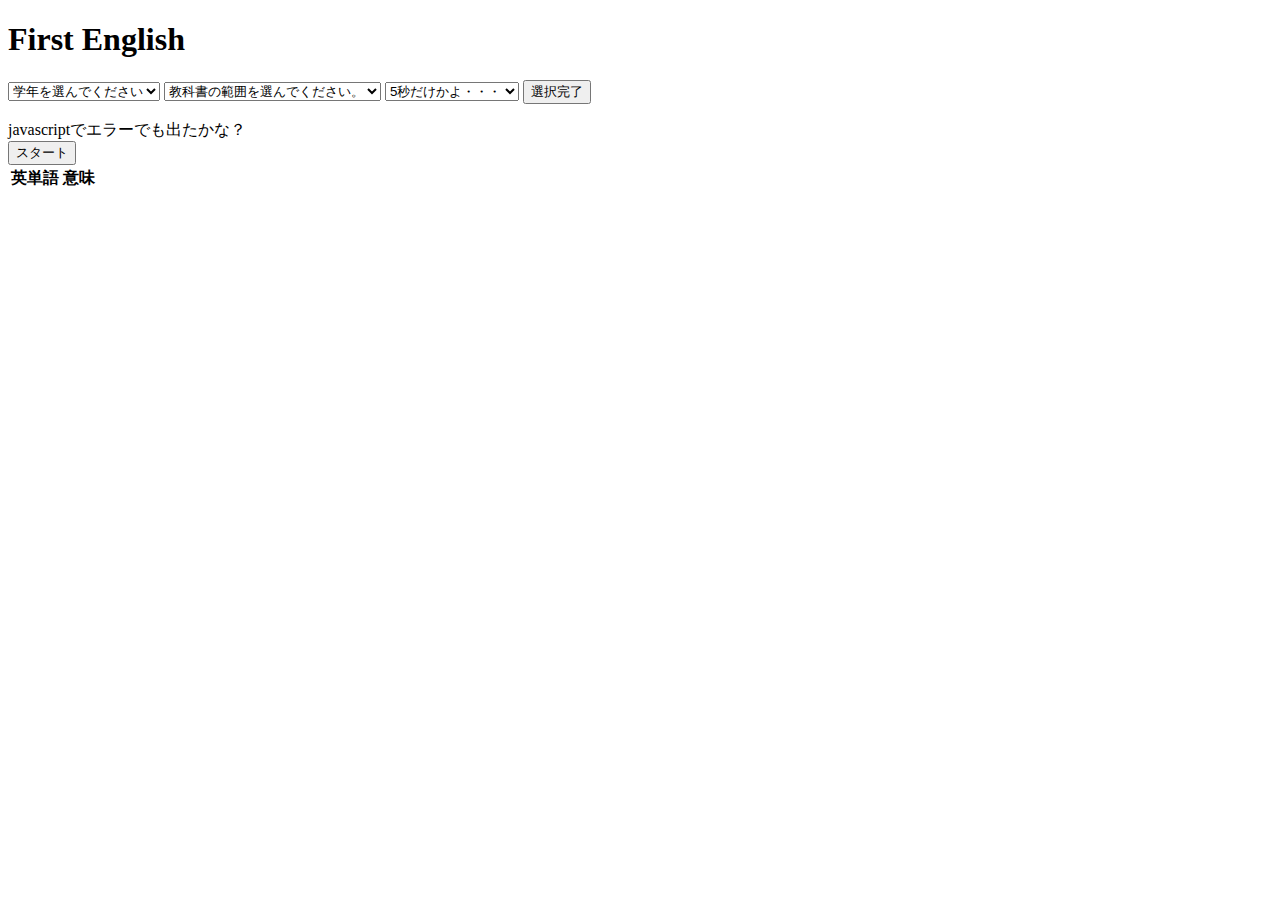
==== src/main/resources/templates/index.html @ 3bb22261 "[update] rangeSelectionハンドラにcountselect(時間設定)のデータを渡すことでリロードしても選んだ勉強時間が表示され続けるように実装" ====
<!DOCTYPE html>
<html xmlns:th="https://www.thymeleaf.org">
	

<head>
	<div th:replace="~{fragment :: meta}"></div>

	<div th:replace="~{fragment :: styles}"></div>

	<link th:href="@{/css/style.css}" rel="stylesheet" />
	

	<title>FirstEnglish</title>
</head>

<body>

	<!-- ヘッダー -->
	<div th:replace="~{fragment :: header}"></div>

	<main>
		<div class="container pt-4 pb-2">
			<h1 id = "title" class="display-2 mb-text-center">First English</h1>
		</div>

		<!-- この下を選択式にして検索できるようにしたい。 -->
		<div class="d-flex justify-content-between align-items-end flex-wrap">
			<form id = "range" method="get" th:action="@{/rangeselect}" class="mb-3">
				<div class="input-group">
					<!-- ドロップダウンメニューを追加 -->
					<select class="form-control-lg " name="schoolyear">
						<option selected>学年を選んでください</option>
						<option value="1" th:selected="${schoolyear == 1}">1年生</option>
   						<option value="2" th:selected="${schoolyear == 2}">2年生</option>
    					<option value="3" th:selected="${schoolyear == 3}">3年生</option>
					</select>
					<!-- 他の検索オプションを追加 -->
					<select class="form-control-lg " name="unit" >
						<option selected>教科書の範囲を選んでください。</option>
						<option value="U1-1" th:selected="${unit == 'U1-1'}">Unit1-1</option>
  						<option value="U1-2" th:selected="${unit == 'U1-2'}">Unit1-2</option>
  						<option value="U1-3" th:selected="${unit == 'U1-3'}">Unit1-3</option>
  						<option value="U2-1" th:selected="${unit == 'U2-1'}">Unit2-1</option>
  						<option value="U2-2" th:selected="${unit == 'U2-2'}">Unit2-2</option>
  						<option value="U2-3" th:selected="${unit == 'U2-3'}">Unit2-3</option>
  						<option value="U3-1" th:selected="${unit == 'U3-1'}">Unit3-1</option>
  						<option value="U3-2" th:selected="${unit == 'U3-2'}">Unit3-2</option>
  						<option value="U3-3" th:selected="${unit == 'U3-3'}">Unit3-3</option>
  						<option value="U4-1" th:selected="${unit == 'U4-1'}">Unit4-1</option>
  						<option value="U4-2" th:selected="${unit == 'U4-2'}">Unit4-2</option>
  						<option value="U4-3" th:selected="${unit == 'U4-3'}">Unit4-3</option>
  						<option value="U5-1" th:selected="${unit == 'U5-1'}">Unit5-1</option>
  						<option value="U5-2" th:selected="${unit == 'U5-2'}">Unit5-2</option>
  						<option value="U5-3" th:selected="${unit == 'U5-3'}">Unit5-3</option>
  						<option value="U6-1" th:selected="${unit == 'U6-1'}">Unit6-1</option>
  						<option value="U6-2" th:selected="${unit == 'U6-2'}">Unit6-2</option>
  						<option value="U6-3" th:selected="${unit == 'U6-3'}">Unit6-3</option>
  						<option value="U7-1" th:selected="${unit == 'U7-1'}">Unit7-1</option>
  						<option value="U7-2" th:selected="${unit == 'U7-2'}">Unit7-2</option>
  						<option value="U7-3" th:selected="${unit == 'U7-3'}">Unit7-3</option>
  						<option value="U8-1" th:selected="${unit == 'U8-1'}">Unit8-1</option>
  						<option value="U8-2" th:selected="${unit == 'U8-2'}">Unit8-2</option>
						<option value="U8-3" th:selected="${unit == 'U8-3'}">Unit8-3</option>
  						<option value="U9-1" th:selected="${unit == 'U9-1'}">Unit9-1</option>
  						<option value="U9-2" th:selected="${unit == 'U9-2'}">Unit9-2</option>
  						<option value="U9-3" th:selected="${unit == 'U9-3'}">Unit9-3</option>
  						<option value="U10-1" th:selected="${unit == 'U10-1'}">Unit10-1</option>
  						<option value="U10-2" th:selected="${unit == 'U10-2'}">Unit10-2</option>
  						<option value="U10-3" th:selected="${unit == 'U10-3'}">Unit10-3</option>
  						<option value="U11-1" th:selected="${unit == 'U11-1'}">Unit11-1</option>
  						<option value="U11-2" th:selected="${unit == 'U11-2'}">Unit11-2</option>
  						<option value="U11-3" th:selected="${unit == 'U11-3'}">Unit11-3</option>
 
					</select>
					
					<select id="countselect" class="form-control-lg" name="countselect">
						<option value="5" th:selected="${countselect == '5'}">5秒だけかよ・・・</option>
						<option value="10" th:selected="${countselect == '10'}">10秒頑張る</option>
						<option value="15" th:selected="${countselect == '15'}">15秒頑張る</option>
						<option value="30" th:selected="${countselect == '30'}">30秒頑張る</option>
						<option value="60" th:selected="${countselect == '60'}">1分頑張る</option>
					</select>
					<!-- 選択完了ボタンを追加 -->
           				 <button id ="select" type="submit" class="btn btn-primary">選択完了</button>

				</div>
			</form>
		</div>
					


		<!-- タイマー設定（セレクト） -->
		<div class="d-flex justify-content-center">
			<p id="count" class="h1 count"></p>
		</div>

		<div id="wrap" class="wrap bg-success border border-warning">
				<span id="question" class="h1 text-light font-weight-bold">javascriptでエラーでも出たかな？</span>
			<div class="mt-5 d-flex justify-content-center">
				<span id="typed" class="h2 text-warning font-weight-bold"></span>
			</div>
		</div>

		<!-- 解答欄　-->	
		<div class="d-flex pt-5 justify-content-center">
			<button id="start" class="btn btn-warning btn-lg">スタート</button>
		</div>
		
		<!-- 解答ボタン スタートの後に出現するようにしたい　-->
		<div class="d-flex pt-5 justify-content-center">
			<button id="pass" class="btn btn-secondary btn-lg me-3" style="display: none;">次の問題(escキー)</button>
			<button id="cheat" class="btn btn-primary btn-lg me-3" style="display: none;">カンニングボタン(Spaceキー)</button>
			<button id="challenge" class="btn btn-danger btn-lg" style="display: none;">解答ボタン(Enterキー)</button>
		</div>
		



	<!-- 検索ができているか検証したいだけのもの -->
	<div class="d-flex justify-content-center ">
		<table class="small-table table table-success table-striped table-bordered">
			<thead>
				<tr>
					<th scope="col">英単語</th>
					<th scope="col">意味</th>
				</tr>
			</thead>
			<tbody>
				<tr th:each="word : ${wordPage}">
					<td th:text="${word.getWord()}"></td>
					<td th:text="${word.getMean()}"></td>
				</tr>
			</tbody>
		</table>
	</div>

</body>

</main>

<!-- フッター -->
<div th:replace="~{fragment :: footer}"></div>

<div th:replace="~{fragment :: scripts}"></div>

<script th:inline="javascript">
	
    //JPAインターフェースを継承してMySQLから取得したデータを渡したい！（オリジナルアプリ）
    //以下のコードはタイムリーフのメソッドでJavaのデータをjavascriptに変換している。
/* <![CDATA[ */ 
const wordPage = /*[[${wordPage}]]*/ 'wordPage';
console.log(wordPage[2].mean);
/* ]]> */ 

//const wordArray = wordPage.content.map((page) => page.word))みたいなイメージで出力するまで！
//wordPage.content.map((page) => {
//	console.log(page.word);
//})



</script>


</body>

</html>
<http://localhost:8080 />
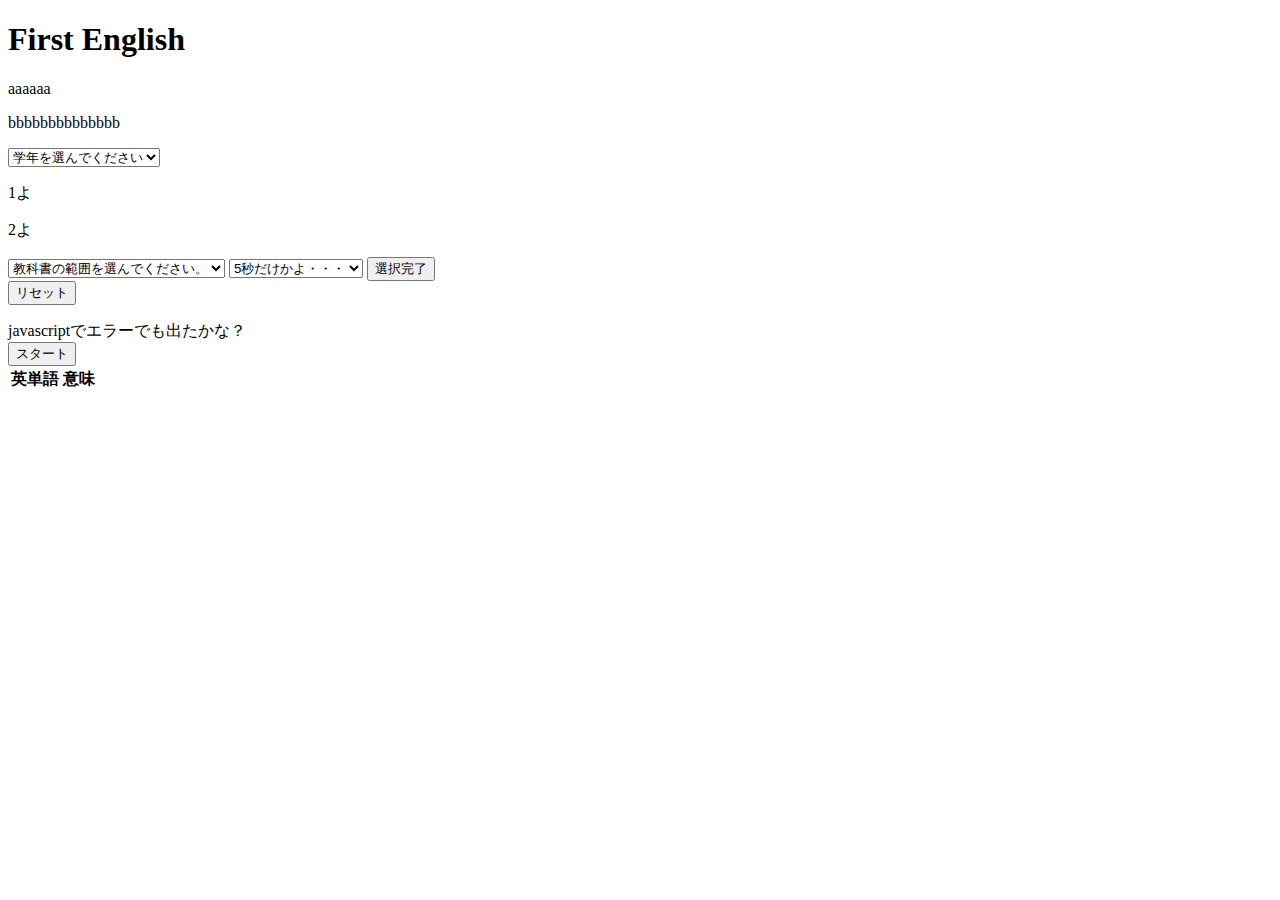
==== commit 7ee6c80c: "[update]開発をスムーズにするためにリセットボタンを追加" ====
--- a/src/main/resources/templates/index.html
+++ b/src/main/resources/templates/index.html
@@ -9,6 +9,25 @@
 
 	<link th:href="@{/css/style.css}" rel="stylesheet" />
 	
+	<script th:inline="javascript">
+	
+    //JPAインターフェースを継承してMySQLから取得したデータを渡したい！（オリジナルアプリ）
+    //以下のコードはタイムリーフのメソッドでJavaのデータをjavascriptに変換している。
+
+const wordPage = /*[[${wordPage}]]*/ 'wordPage';
+console.log(wordPage[2].mean);
+
+
+
+//const wordArray = wordPage.content.map((page) => page.word))みたいなイメージで出力するまで！
+//wordPage.content.map((page) => {
+//	console.log(page.word);
+//})
+
+
+
+</script>
+
 
 	<title>FirstEnglish</title>
 </head>
@@ -22,20 +41,43 @@
 		<div class="container pt-4 pb-2">
 			<h1 id = "title" class="display-2 mb-text-center">First English</h1>
 		</div>
+		<p>aaaaaa</p>
+		<tr th:each="s1 : ${units}">
+							<p th:text="${s1}"></p>
+							<p>bbbbbbbbbbbbbb</p>
+						</tr>
 
 		<!-- この下を選択式にして検索できるようにしたい。 -->
 		<div class="d-flex justify-content-between align-items-end flex-wrap">
 			<form id = "range" method="get" th:action="@{/rangeselect}" class="mb-3">
 				<div class="input-group">
 					<!-- ドロップダウンメニューを追加 -->
-					<select class="form-control-lg " name="schoolyear">
+					<select id="schoolyear" onchange="getUnit()"  class="form-control-lg " name="schoolyear">
 						<option selected>学年を選んでください</option>
 						<option value="1" th:selected="${schoolyear == 1}">1年生</option>
    						<option value="2" th:selected="${schoolyear == 2}">2年生</option>
     					<option value="3" th:selected="${schoolyear == 3}">3年生</option>
 					</select>
+					
+					<th:block th:if="${schoolyear == 1}">
+							 <p>1よ</p>
+						<tr th:each="s1 : ${S1}">
+							<p th:text="${s1}"></p>
+						</tr>
+					</th:block>
+ 					<th:block th:if="${schoolyear == 2}">
+					     <p>2よ</p>
+					</th:block>
+					
+					
+					
 					<!-- 他の検索オプションを追加 -->
-					<select class="form-control-lg " name="unit" >
+					<select id="unitselect" class="form-control-lg " name="unit" >
+						<option selected>教科書の範囲を選んでください。</option>
+						<option th:if="${schoolyear ==1}" th:each="s1 : ${S1}" th:value="${s1}" th:selected="${s1 == unit}"  th:inline="text">[[${s1}]]</option>
+						<option th:if="${schoolyear ==2}" th:each="s2 : ${S2}" th:value="${s2}" th:selected="${s2 == unit}"  th:inline="text">[[${s1}]]</option>
+						<option th:if="${schoolyear ==3}" th:each="s3 : ${S3}" th:value="${s3}" th:selected="${s3 == unit}"  th:inline="text">[[${s1}]]</option>
+						
 						<option selected>教科書の範囲を選んでください。</option>
 						<option value="U1-1" th:selected="${unit == 'U1-1'}">Unit1-1</option>
   						<option value="U1-2" th:selected="${unit == 'U1-2'}">Unit1-2</option>
@@ -82,13 +124,19 @@
 					</select>
 					<!-- 選択完了ボタンを追加 -->
            				 <button id ="select" type="submit" class="btn btn-primary">選択完了</button>
+           				 
 
 				</div>
 			</form>
 		</div>
-					
-
-
+		
+		
+		<form action="/" method="get">
+  			<button class="btn btn-danger" type="submit">リセット</button>
+		</form>
+		
+		
+		
 		<!-- タイマー設定（セレクト） -->
 		<div class="d-flex justify-content-center">
 			<p id="count" class="h1 count"></p>
@@ -143,23 +191,6 @@
 
 <div th:replace="~{fragment :: scripts}"></div>
 
-<script th:inline="javascript">
-	
-    //JPAインターフェースを継承してMySQLから取得したデータを渡したい！（オリジナルアプリ）
-    //以下のコードはタイムリーフのメソッドでJavaのデータをjavascriptに変換している。
-/* <![CDATA[ */ 
-const wordPage = /*[[${wordPage}]]*/ 'wordPage';
-console.log(wordPage[2].mean);
-/* ]]> */ 
-
-//const wordArray = wordPage.content.map((page) => page.word))みたいなイメージで出力するまで！
-//wordPage.content.map((page) => {
-//	console.log(page.word);
-//})
-
-
-
-</script>
 
 
 </body>
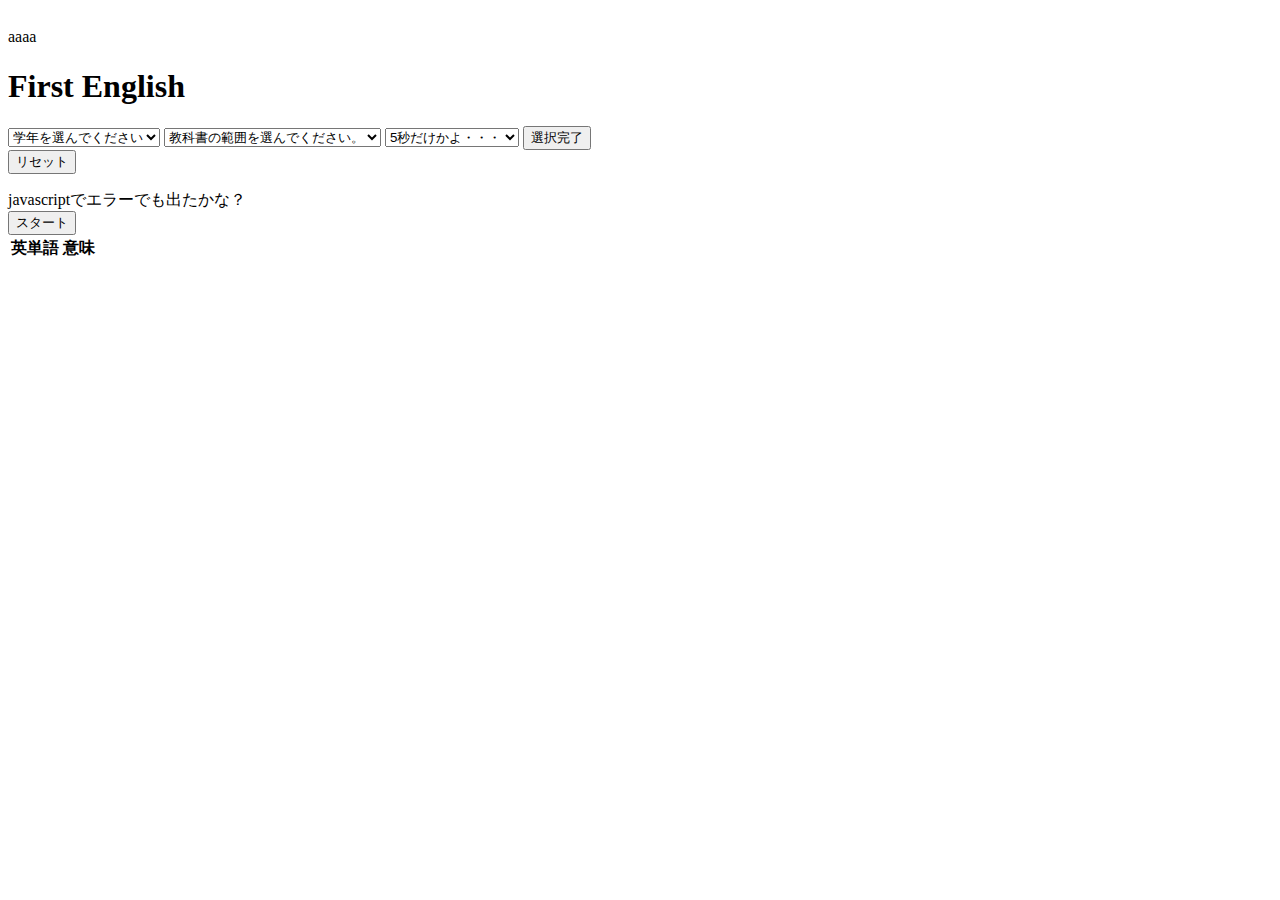
==== commit 96471047: "[update]schoolyearの値によって表示されるThymeleaf独自の<th:block th:if="${schoolyear == 1}">を削除" ====
--- a/src/main/resources/templates/index.html
+++ b/src/main/resources/templates/index.html
@@ -1,6 +1,6 @@
 <!DOCTYPE html>
 <html xmlns:th="https://www.thymeleaf.org">
-	
+
 
 <head>
 	<div th:replace="~{fragment :: meta}"></div>
@@ -8,113 +8,107 @@
 	<div th:replace="~{fragment :: styles}"></div>
 
 	<link th:href="@{/css/style.css}" rel="stylesheet" />
-	
+
 	<script th:inline="javascript">
-	
-    //JPAインターフェースを継承してMySQLから取得したデータを渡したい！（オリジナルアプリ）
-    //以下のコードはタイムリーフのメソッドでJavaのデータをjavascriptに変換している。
 
-const wordPage = /*[[${wordPage}]]*/ 'wordPage';
-console.log(wordPage[2].mean);
+		//JPAインターフェースを継承してMySQLから取得したデータを渡したい！（オリジナルアプリ）
+		//以下のコードはタイムリーフのメソッドでJavaのデータをjavascriptに変換している。
 
+		const wordPage = /*[[${wordPage}]]*/ 'wordPage';
+		console.log(wordPage[2].mean);
 
-
-//const wordArray = wordPage.content.map((page) => page.word))みたいなイメージで出力するまで！
-//wordPage.content.map((page) => {
-//	console.log(page.word);
-//})
-
-
-
-</script>
+		//const wordArray = wordPage.content.map((page) => page.word))みたいなイメージで出力するまで！
+		//wordPage.content.map((page) => {
+		//	console.log(page.word);
+		//})
+	</script>
 
 
 	<title>FirstEnglish</title>
 </head>
 
 <body>
+	<div th:fragment="hogehoge">
+		<div id="hoge">
+			<option th:each="s1 : ${units}">
+				<p th:text="${s1}"></p>
+			</option>
+			aaaa
+		</div>
+	</div>
 
 	<!-- ヘッダー -->
 	<div th:replace="~{fragment :: header}"></div>
 
 	<main>
 		<div class="container pt-4 pb-2">
-			<h1 id = "title" class="display-2 mb-text-center">First English</h1>
+			<h1 id="title" class="display-2 mb-text-center">First English</h1>
 		</div>
-		<p>aaaaaa</p>
-		<tr th:each="s1 : ${units}">
-							<p th:text="${s1}"></p>
-							<p>bbbbbbbbbbbbbb</p>
-						</tr>
+
 
 		<!-- この下を選択式にして検索できるようにしたい。 -->
 		<div class="d-flex justify-content-between align-items-end flex-wrap">
-			<form id = "range" method="get" th:action="@{/rangeselect}" class="mb-3">
+			<form id="range" method="get" th:action="@{/rangeselect}" class="mb-3">
 				<div class="input-group">
 					<!-- ドロップダウンメニューを追加 -->
-					<select id="schoolyear" onchange="getUnit()"  class="form-control-lg " name="schoolyear">
+					<select id="schoolyear" onchange="getUnit()" class="form-control-lg " name="schoolyear">
 						<option selected>学年を選んでください</option>
 						<option value="1" th:selected="${schoolyear == 1}">1年生</option>
-   						<option value="2" th:selected="${schoolyear == 2}">2年生</option>
-    					<option value="3" th:selected="${schoolyear == 3}">3年生</option>
+						<option value="2" th:selected="${schoolyear == 2}">2年生</option>
+						<option value="3" th:selected="${schoolyear == 3}">3年生</option>
 					</select>
-					
-					<th:block th:if="${schoolyear == 1}">
-							 <p>1よ</p>
-						<tr th:each="s1 : ${S1}">
-							<p th:text="${s1}"></p>
-						</tr>
-					</th:block>
- 					<th:block th:if="${schoolyear == 2}">
-					     <p>2よ</p>
-					</th:block>
-					
-					
-					
+
+
+
 					<!-- 他の検索オプションを追加 -->
-					<select id="unitselect" class="form-control-lg " name="unit" >
+					<select id="unitselect" class="form-control-lg " name="unit">
 						<option selected>教科書の範囲を選んでください。</option>
-						<option th:if="${schoolyear ==1}" th:each="s1 : ${S1}" th:value="${s1}" th:selected="${s1 == unit}"  th:inline="text">[[${s1}]]</option>
-						<option th:if="${schoolyear ==2}" th:each="s2 : ${S2}" th:value="${s2}" th:selected="${s2 == unit}"  th:inline="text">[[${s1}]]</option>
-						<option th:if="${schoolyear ==3}" th:each="s3 : ${S3}" th:value="${s3}" th:selected="${s3 == unit}"  th:inline="text">[[${s1}]]</option>
-						
+
+						<option th:if="${schoolyear ==1}" th:each="s1 : ${S1}" th:value="${s1}"
+							th:selected="${s1 == unit}" th:inline="text">[[${s1}]]</option>
+						<option th:if="${schoolyear ==2}" th:each="s2 : ${S2}" th:value="${s2}"
+							th:selected="${s2 == unit}" th:inline="text">[[${s1}]]</option>
+						<option th:if="${schoolyear ==3}" th:each="s3 : ${S3}" th:value="${s3}"
+							th:selected="${s3 == unit}" th:inline="text">[[${s1}]]</option>
+
 						<option selected>教科書の範囲を選んでください。</option>
+
 						<option value="U1-1" th:selected="${unit == 'U1-1'}">Unit1-1</option>
-  						<option value="U1-2" th:selected="${unit == 'U1-2'}">Unit1-2</option>
-  						<option value="U1-3" th:selected="${unit == 'U1-3'}">Unit1-3</option>
-  						<option value="U2-1" th:selected="${unit == 'U2-1'}">Unit2-1</option>
-  						<option value="U2-2" th:selected="${unit == 'U2-2'}">Unit2-2</option>
-  						<option value="U2-3" th:selected="${unit == 'U2-3'}">Unit2-3</option>
-  						<option value="U3-1" th:selected="${unit == 'U3-1'}">Unit3-1</option>
-  						<option value="U3-2" th:selected="${unit == 'U3-2'}">Unit3-2</option>
-  						<option value="U3-3" th:selected="${unit == 'U3-3'}">Unit3-3</option>
-  						<option value="U4-1" th:selected="${unit == 'U4-1'}">Unit4-1</option>
-  						<option value="U4-2" th:selected="${unit == 'U4-2'}">Unit4-2</option>
-  						<option value="U4-3" th:selected="${unit == 'U4-3'}">Unit4-3</option>
-  						<option value="U5-1" th:selected="${unit == 'U5-1'}">Unit5-1</option>
-  						<option value="U5-2" th:selected="${unit == 'U5-2'}">Unit5-2</option>
-  						<option value="U5-3" th:selected="${unit == 'U5-3'}">Unit5-3</option>
-  						<option value="U6-1" th:selected="${unit == 'U6-1'}">Unit6-1</option>
-  						<option value="U6-2" th:selected="${unit == 'U6-2'}">Unit6-2</option>
-  						<option value="U6-3" th:selected="${unit == 'U6-3'}">Unit6-3</option>
-  						<option value="U7-1" th:selected="${unit == 'U7-1'}">Unit7-1</option>
-  						<option value="U7-2" th:selected="${unit == 'U7-2'}">Unit7-2</option>
-  						<option value="U7-3" th:selected="${unit == 'U7-3'}">Unit7-3</option>
-  						<option value="U8-1" th:selected="${unit == 'U8-1'}">Unit8-1</option>
-  						<option value="U8-2" th:selected="${unit == 'U8-2'}">Unit8-2</option>
+						<option value="U1-2" th:selected="${unit == 'U1-2'}">Unit1-2</option>
+						<option value="U1-3" th:selected="${unit == 'U1-3'}">Unit1-3</option>
+						<option value="U2-1" th:selected="${unit == 'U2-1'}">Unit2-1</option>
+						<option value="U2-2" th:selected="${unit == 'U2-2'}">Unit2-2</option>
+						<option value="U2-3" th:selected="${unit == 'U2-3'}">Unit2-3</option>
+						<option value="U3-1" th:selected="${unit == 'U3-1'}">Unit3-1</option>
+						<option value="U3-2" th:selected="${unit == 'U3-2'}">Unit3-2</option>
+						<option value="U3-3" th:selected="${unit == 'U3-3'}">Unit3-3</option>
+						<option value="U4-1" th:selected="${unit == 'U4-1'}">Unit4-1</option>
+						<option value="U4-2" th:selected="${unit == 'U4-2'}">Unit4-2</option>
+						<option value="U4-3" th:selected="${unit == 'U4-3'}">Unit4-3</option>
+						<option value="U5-1" th:selected="${unit == 'U5-1'}">Unit5-1</option>
+						<option value="U5-2" th:selected="${unit == 'U5-2'}">Unit5-2</option>
+						<option value="U5-3" th:selected="${unit == 'U5-3'}">Unit5-3</option>
+						<option value="U6-1" th:selected="${unit == 'U6-1'}">Unit6-1</option>
+						<option value="U6-2" th:selected="${unit == 'U6-2'}">Unit6-2</option>
+						<option value="U6-3" th:selected="${unit == 'U6-3'}">Unit6-3</option>
+						<option value="U7-1" th:selected="${unit == 'U7-1'}">Unit7-1</option>
+						<option value="U7-2" th:selected="${unit == 'U7-2'}">Unit7-2</option>
+						<option value="U7-3" th:selected="${unit == 'U7-3'}">Unit7-3</option>
+						<option value="U8-1" th:selected="${unit == 'U8-1'}">Unit8-1</option>
+						<option value="U8-2" th:selected="${unit == 'U8-2'}">Unit8-2</option>
 						<option value="U8-3" th:selected="${unit == 'U8-3'}">Unit8-3</option>
-  						<option value="U9-1" th:selected="${unit == 'U9-1'}">Unit9-1</option>
-  						<option value="U9-2" th:selected="${unit == 'U9-2'}">Unit9-2</option>
-  						<option value="U9-3" th:selected="${unit == 'U9-3'}">Unit9-3</option>
-  						<option value="U10-1" th:selected="${unit == 'U10-1'}">Unit10-1</option>
-  						<option value="U10-2" th:selected="${unit == 'U10-2'}">Unit10-2</option>
-  						<option value="U10-3" th:selected="${unit == 'U10-3'}">Unit10-3</option>
-  						<option value="U11-1" th:selected="${unit == 'U11-1'}">Unit11-1</option>
-  						<option value="U11-2" th:selected="${unit == 'U11-2'}">Unit11-2</option>
-  						<option value="U11-3" th:selected="${unit == 'U11-3'}">Unit11-3</option>
- 
+						<option value="U9-1" th:selected="${unit == 'U9-1'}">Unit9-1</option>
+						<option value="U9-2" th:selected="${unit == 'U9-2'}">Unit9-2</option>
+						<option value="U9-3" th:selected="${unit == 'U9-3'}">Unit9-3</option>
+						<option value="U10-1" th:selected="${unit == 'U10-1'}">Unit10-1</option>
+						<option value="U10-2" th:selected="${unit == 'U10-2'}">Unit10-2</option>
+						<option value="U10-3" th:selected="${unit == 'U10-3'}">Unit10-3</option>
+						<option value="U11-1" th:selected="${unit == 'U11-1'}">Unit11-1</option>
+						<option value="U11-2" th:selected="${unit == 'U11-2'}">Unit11-2</option>
+						<option value="U11-3" th:selected="${unit == 'U11-3'}">Unit11-3</option>
+
 					</select>
-					
+
 					<select id="countselect" class="form-control-lg" name="countselect">
 						<option value="5" th:selected="${countselect == '5'}">5秒だけかよ・・・</option>
 						<option value="10" th:selected="${countselect == '10'}">10秒頑張る</option>
@@ -123,64 +117,64 @@
 						<option value="60" th:selected="${countselect == '60'}">1分頑張る</option>
 					</select>
 					<!-- 選択完了ボタンを追加 -->
-           				 <button id ="select" type="submit" class="btn btn-primary">選択完了</button>
-           				 
+					<button id="select" type="submit" class="btn btn-primary">選択完了</button>
+
 
 				</div>
 			</form>
 		</div>
-		
-		
+
+
 		<form action="/" method="get">
-  			<button class="btn btn-danger" type="submit">リセット</button>
+			<button class="btn btn-danger" type="submit">リセット</button>
 		</form>
-		
-		
-		
+
+
+
 		<!-- タイマー設定（セレクト） -->
 		<div class="d-flex justify-content-center">
 			<p id="count" class="h1 count"></p>
 		</div>
 
 		<div id="wrap" class="wrap bg-success border border-warning">
-				<span id="question" class="h1 text-light font-weight-bold">javascriptでエラーでも出たかな？</span>
+			<span id="question" class="h1 text-light font-weight-bold">javascriptでエラーでも出たかな？</span>
 			<div class="mt-5 d-flex justify-content-center">
 				<span id="typed" class="h2 text-warning font-weight-bold"></span>
 			</div>
 		</div>
 
-		<!-- 解答欄　-->	
+		<!-- 解答欄　-->
 		<div class="d-flex pt-5 justify-content-center">
 			<button id="start" class="btn btn-warning btn-lg">スタート</button>
 		</div>
-		
+
 		<!-- 解答ボタン スタートの後に出現するようにしたい　-->
 		<div class="d-flex pt-5 justify-content-center">
 			<button id="pass" class="btn btn-secondary btn-lg me-3" style="display: none;">次の問題(escキー)</button>
 			<button id="cheat" class="btn btn-primary btn-lg me-3" style="display: none;">カンニングボタン(Spaceキー)</button>
 			<button id="challenge" class="btn btn-danger btn-lg" style="display: none;">解答ボタン(Enterキー)</button>
 		</div>
-		
 
 
 
-	<!-- 検索ができているか検証したいだけのもの -->
-	<div class="d-flex justify-content-center ">
-		<table class="small-table table table-success table-striped table-bordered">
-			<thead>
-				<tr>
-					<th scope="col">英単語</th>
-					<th scope="col">意味</th>
-				</tr>
-			</thead>
-			<tbody>
-				<tr th:each="word : ${wordPage}">
-					<td th:text="${word.getWord()}"></td>
-					<td th:text="${word.getMean()}"></td>
-				</tr>
-			</tbody>
-		</table>
-	</div>
+
+		<!-- 検索ができているか検証したいだけのもの -->
+		<div class="d-flex justify-content-center ">
+			<table class="small-table table table-success table-striped table-bordered">
+				<thead>
+					<tr>
+						<th scope="col">英単語</th>
+						<th scope="col">意味</th>
+					</tr>
+				</thead>
+				<tbody>
+					<tr th:each="word : ${wordPage}">
+						<td th:text="${word.getWord()}"></td>
+						<td th:text="${word.getMean()}"></td>
+					</tr>
+				</tbody>
+			</table>
+		</div>
 
 </body>
 
@@ -196,4 +190,4 @@
 </body>
 
 </html>
-<http://localhost:8080 />+<http: //localhost:8080 />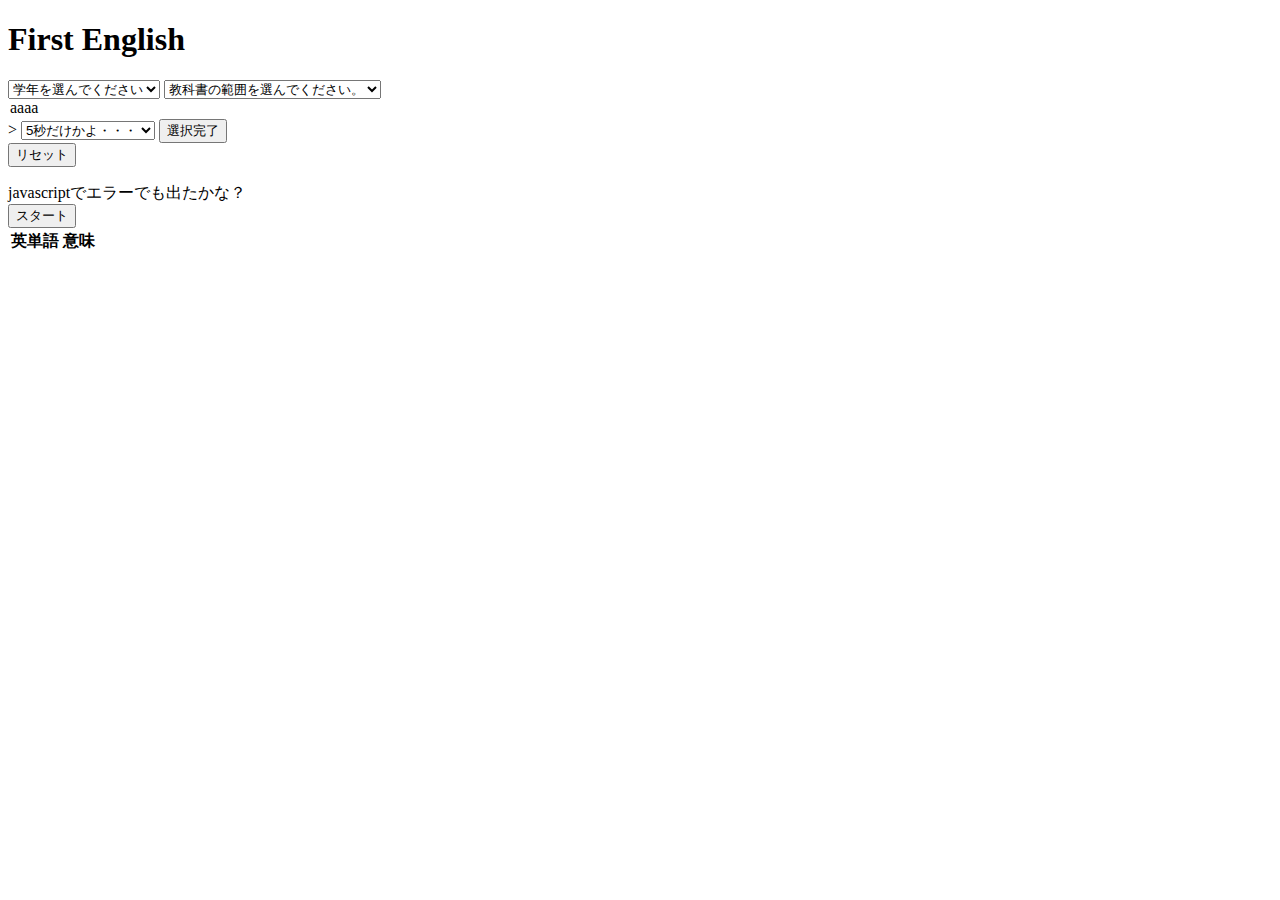
==== commit 92032aa1: "[update]selectタブの中にfragmentを呼び出すことに成功！" ====
--- a/src/main/resources/templates/index.html
+++ b/src/main/resources/templates/index.html
@@ -28,14 +28,6 @@
 </head>
 
 <body>
-	<div th:fragment="hogehoge">
-		<div id="hoge">
-			<option th:each="s1 : ${units}">
-				<p th:text="${s1}"></p>
-			</option>
-			aaaa
-		</div>
-	</div>
 
 	<!-- ヘッダー -->
 	<div th:replace="~{fragment :: header}"></div>
@@ -63,49 +55,56 @@
 					<!-- 他の検索オプションを追加 -->
 					<select id="unitselect" class="form-control-lg " name="unit">
 						<option selected>教科書の範囲を選んでください。</option>
+						<select th:fragment="hogehoge">
+							<div id="hoge">
+								<option th:each="s1 : ${units}" th:text="${s1}">
+									aaaa
+								</option>
+							</div>
+						</select>>
 
-						<option th:if="${schoolyear ==1}" th:each="s1 : ${S1}" th:value="${s1}"
-							th:selected="${s1 == unit}" th:inline="text">[[${s1}]]</option>
-						<option th:if="${schoolyear ==2}" th:each="s2 : ${S2}" th:value="${s2}"
-							th:selected="${s2 == unit}" th:inline="text">[[${s1}]]</option>
-						<option th:if="${schoolyear ==3}" th:each="s3 : ${S3}" th:value="${s3}"
-							th:selected="${s3 == unit}" th:inline="text">[[${s1}]]</option>
+						<!--						<option th:if="${schoolyear ==1}" th:each="s1 : ${S1}" th:value="${s1}"-->
+						<!--							th:selected="${s1 == unit}" th:inline="text">[[${s1}]]</option>-->
+						<!--						<option th:if="${schoolyear ==2}" th:each="s2 : ${S2}" th:value="${s2}"-->
+						<!--							th:selected="${s2 == unit}" th:inline="text">[[${s1}]]</option>-->
+						<!--						<option th:if="${schoolyear ==3}" th:each="s3 : ${S3}" th:value="${s3}"-->
+						<!--							th:selected="${s3 == unit}" th:inline="text">[[${s1}]]</option>-->
 
-						<option selected>教科書の範囲を選んでください。</option>
+						<!--						<option selected>教科書の範囲を選んでください。</option>-->
 
-						<option value="U1-1" th:selected="${unit == 'U1-1'}">Unit1-1</option>
-						<option value="U1-2" th:selected="${unit == 'U1-2'}">Unit1-2</option>
-						<option value="U1-3" th:selected="${unit == 'U1-3'}">Unit1-3</option>
-						<option value="U2-1" th:selected="${unit == 'U2-1'}">Unit2-1</option>
-						<option value="U2-2" th:selected="${unit == 'U2-2'}">Unit2-2</option>
-						<option value="U2-3" th:selected="${unit == 'U2-3'}">Unit2-3</option>
-						<option value="U3-1" th:selected="${unit == 'U3-1'}">Unit3-1</option>
-						<option value="U3-2" th:selected="${unit == 'U3-2'}">Unit3-2</option>
-						<option value="U3-3" th:selected="${unit == 'U3-3'}">Unit3-3</option>
-						<option value="U4-1" th:selected="${unit == 'U4-1'}">Unit4-1</option>
-						<option value="U4-2" th:selected="${unit == 'U4-2'}">Unit4-2</option>
-						<option value="U4-3" th:selected="${unit == 'U4-3'}">Unit4-3</option>
-						<option value="U5-1" th:selected="${unit == 'U5-1'}">Unit5-1</option>
-						<option value="U5-2" th:selected="${unit == 'U5-2'}">Unit5-2</option>
-						<option value="U5-3" th:selected="${unit == 'U5-3'}">Unit5-3</option>
-						<option value="U6-1" th:selected="${unit == 'U6-1'}">Unit6-1</option>
-						<option value="U6-2" th:selected="${unit == 'U6-2'}">Unit6-2</option>
-						<option value="U6-3" th:selected="${unit == 'U6-3'}">Unit6-3</option>
-						<option value="U7-1" th:selected="${unit == 'U7-1'}">Unit7-1</option>
-						<option value="U7-2" th:selected="${unit == 'U7-2'}">Unit7-2</option>
-						<option value="U7-3" th:selected="${unit == 'U7-3'}">Unit7-3</option>
-						<option value="U8-1" th:selected="${unit == 'U8-1'}">Unit8-1</option>
-						<option value="U8-2" th:selected="${unit == 'U8-2'}">Unit8-2</option>
-						<option value="U8-3" th:selected="${unit == 'U8-3'}">Unit8-3</option>
-						<option value="U9-1" th:selected="${unit == 'U9-1'}">Unit9-1</option>
-						<option value="U9-2" th:selected="${unit == 'U9-2'}">Unit9-2</option>
-						<option value="U9-3" th:selected="${unit == 'U9-3'}">Unit9-3</option>
-						<option value="U10-1" th:selected="${unit == 'U10-1'}">Unit10-1</option>
-						<option value="U10-2" th:selected="${unit == 'U10-2'}">Unit10-2</option>
-						<option value="U10-3" th:selected="${unit == 'U10-3'}">Unit10-3</option>
-						<option value="U11-1" th:selected="${unit == 'U11-1'}">Unit11-1</option>
-						<option value="U11-2" th:selected="${unit == 'U11-2'}">Unit11-2</option>
-						<option value="U11-3" th:selected="${unit == 'U11-3'}">Unit11-3</option>
+						<!--						<option value="U1-1" th:selected="${unit == 'U1-1'}">Unit1-1</option>-->
+						<!--						<option value="U1-2" th:selected="${unit == 'U1-2'}">Unit1-2</option>-->
+						<!--						<option value="U1-3" th:selected="${unit == 'U1-3'}">Unit1-3</option>-->
+						<!--						<option value="U2-1" th:selected="${unit == 'U2-1'}">Unit2-1</option>-->
+						<!--						<option value="U2-2" th:selected="${unit == 'U2-2'}">Unit2-2</option>-->
+						<!--						<option value="U2-3" th:selected="${unit == 'U2-3'}">Unit2-3</option>-->
+						<!--						<option value="U3-1" th:selected="${unit == 'U3-1'}">Unit3-1</option>-->
+						<!--						<option value="U3-2" th:selected="${unit == 'U3-2'}">Unit3-2</option>-->
+						<!--						<option value="U3-3" th:selected="${unit == 'U3-3'}">Unit3-3</option>-->
+						<!--						<option value="U4-1" th:selected="${unit == 'U4-1'}">Unit4-1</option>-->
+						<!--						<option value="U4-2" th:selected="${unit == 'U4-2'}">Unit4-2</option>-->
+						<!--						<option value="U4-3" th:selected="${unit == 'U4-3'}">Unit4-3</option>-->
+						<!--						<option value="U5-1" th:selected="${unit == 'U5-1'}">Unit5-1</option>-->
+						<!--						<option value="U5-2" th:selected="${unit == 'U5-2'}">Unit5-2</option>-->
+						<!--						<option value="U5-3" th:selected="${unit == 'U5-3'}">Unit5-3</option>-->
+						<!--						<option value="U6-1" th:selected="${unit == 'U6-1'}">Unit6-1</option>-->
+						<!--						<option value="U6-2" th:selected="${unit == 'U6-2'}">Unit6-2</option>-->
+						<!--						<option value="U6-3" th:selected="${unit == 'U6-3'}">Unit6-3</option>-->
+						<!--						<option value="U7-1" th:selected="${unit == 'U7-1'}">Unit7-1</option>-->
+						<!--						<option value="U7-2" th:selected="${unit == 'U7-2'}">Unit7-2</option>-->
+						<!--						<option value="U7-3" th:selected="${unit == 'U7-3'}">Unit7-3</option>-->
+						<!--						<option value="U8-1" th:selected="${unit == 'U8-1'}">Unit8-1</option>-->
+						<!--						<option value="U8-2" th:selected="${unit == 'U8-2'}">Unit8-2</option>-->
+						<!--						<option value="U8-3" th:selected="${unit == 'U8-3'}">Unit8-3</option>-->
+						<!--						<option value="U9-1" th:selected="${unit == 'U9-1'}">Unit9-1</option>-->
+						<!--						<option value="U9-2" th:selected="${unit == 'U9-2'}">Unit9-2</option>-->
+						<!--						<option value="U9-3" th:selected="${unit == 'U9-3'}">Unit9-3</option>-->
+						<!--						<option value="U10-1" th:selected="${unit == 'U10-1'}">Unit10-1</option>-->
+						<!--						<option value="U10-2" th:selected="${unit == 'U10-2'}">Unit10-2</option>-->
+						<!--						<option value="U10-3" th:selected="${unit == 'U10-3'}">Unit10-3</option>-->
+						<!--						<option value="U11-1" th:selected="${unit == 'U11-1'}">Unit11-1</option>-->
+						<!--						<option value="U11-2" th:selected="${unit == 'U11-2'}">Unit11-2</option>-->
+						<!--						<option value="U11-3" th:selected="${unit == 'U11-3'}">Unit11-3</option>-->
 
 					</select>
 
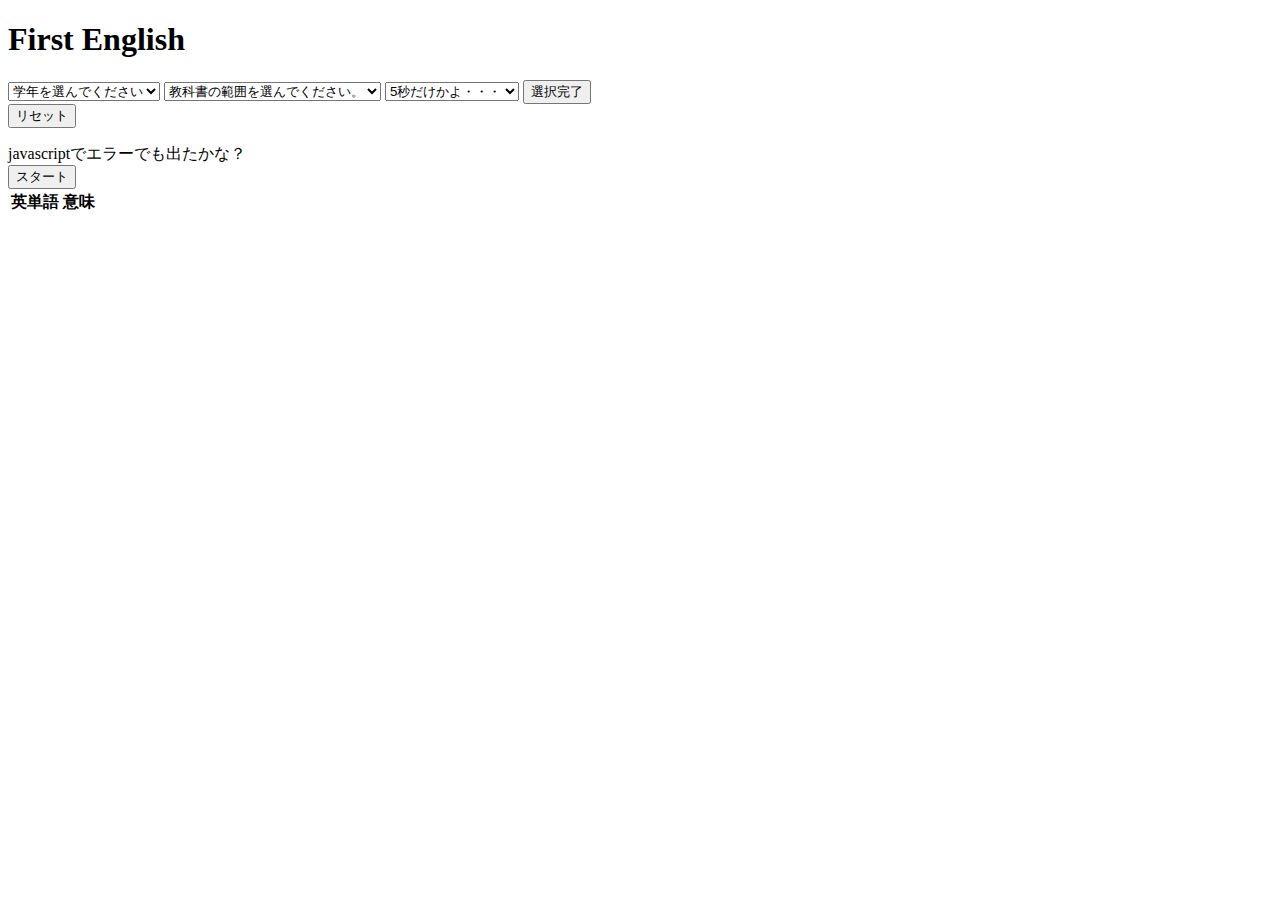
==== commit 45f58c95: "[update]学年によって範囲を場合分けすることに成功！！！" ====
--- a/src/main/resources/templates/index.html
+++ b/src/main/resources/templates/index.html
@@ -53,15 +53,19 @@
 
 
 					<!-- 他の検索オプションを追加 -->
-					<select id="unitselect" class="form-control-lg " name="unit">
+					<select id="unitselect" th:fragment="hogehoge" class="form-control-lg " name="unit">
 						<option selected>教科書の範囲を選んでください。</option>
-						<select th:fragment="hogehoge">
-							<div id="hoge">
-								<option th:each="s1 : ${units}" th:text="${s1}">
-									aaaa
-								</option>
-							</div>
-						</select>>
+						<option th:each="s1 : ${units}" th:text="${s1}">
+							aaaa
+						</option>
+
+<!--						<select th:fragment="hogehoge">-->
+<!--							<div id="hoge">-->
+<!--								<option th:each="s1 : ${units}" th:text="${s1}">-->
+<!--									aaaa-->
+<!--								</option>-->
+<!--							</div>-->
+<!--						</select>>-->
 
 						<!--						<option th:if="${schoolyear ==1}" th:each="s1 : ${S1}" th:value="${s1}"-->
 						<!--							th:selected="${s1 == unit}" th:inline="text">[[${s1}]]</option>-->
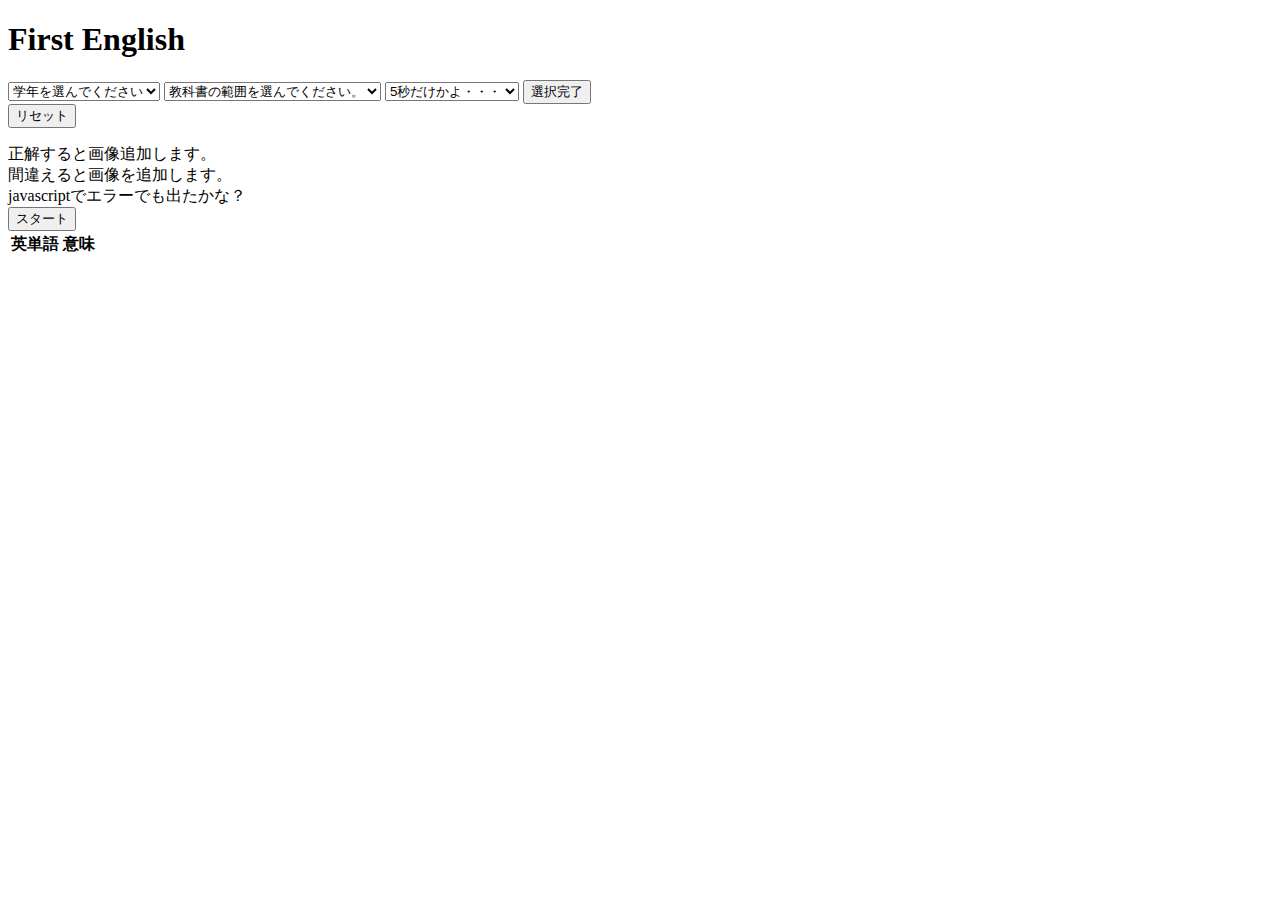
==== commit 1019f573: "[update]正解したとき、間違えた時に画像そ挿入するように実装中" ====
--- a/src/main/resources/templates/index.html
+++ b/src/main/resources/templates/index.html
@@ -59,57 +59,6 @@
 							aaaa
 						</option>
 
-<!--						<select th:fragment="hogehoge">-->
-<!--							<div id="hoge">-->
-<!--								<option th:each="s1 : ${units}" th:text="${s1}">-->
-<!--									aaaa-->
-<!--								</option>-->
-<!--							</div>-->
-<!--						</select>>-->
-
-						<!--						<option th:if="${schoolyear ==1}" th:each="s1 : ${S1}" th:value="${s1}"-->
-						<!--							th:selected="${s1 == unit}" th:inline="text">[[${s1}]]</option>-->
-						<!--						<option th:if="${schoolyear ==2}" th:each="s2 : ${S2}" th:value="${s2}"-->
-						<!--							th:selected="${s2 == unit}" th:inline="text">[[${s1}]]</option>-->
-						<!--						<option th:if="${schoolyear ==3}" th:each="s3 : ${S3}" th:value="${s3}"-->
-						<!--							th:selected="${s3 == unit}" th:inline="text">[[${s1}]]</option>-->
-
-						<!--						<option selected>教科書の範囲を選んでください。</option>-->
-
-						<!--						<option value="U1-1" th:selected="${unit == 'U1-1'}">Unit1-1</option>-->
-						<!--						<option value="U1-2" th:selected="${unit == 'U1-2'}">Unit1-2</option>-->
-						<!--						<option value="U1-3" th:selected="${unit == 'U1-3'}">Unit1-3</option>-->
-						<!--						<option value="U2-1" th:selected="${unit == 'U2-1'}">Unit2-1</option>-->
-						<!--						<option value="U2-2" th:selected="${unit == 'U2-2'}">Unit2-2</option>-->
-						<!--						<option value="U2-3" th:selected="${unit == 'U2-3'}">Unit2-3</option>-->
-						<!--						<option value="U3-1" th:selected="${unit == 'U3-1'}">Unit3-1</option>-->
-						<!--						<option value="U3-2" th:selected="${unit == 'U3-2'}">Unit3-2</option>-->
-						<!--						<option value="U3-3" th:selected="${unit == 'U3-3'}">Unit3-3</option>-->
-						<!--						<option value="U4-1" th:selected="${unit == 'U4-1'}">Unit4-1</option>-->
-						<!--						<option value="U4-2" th:selected="${unit == 'U4-2'}">Unit4-2</option>-->
-						<!--						<option value="U4-3" th:selected="${unit == 'U4-3'}">Unit4-3</option>-->
-						<!--						<option value="U5-1" th:selected="${unit == 'U5-1'}">Unit5-1</option>-->
-						<!--						<option value="U5-2" th:selected="${unit == 'U5-2'}">Unit5-2</option>-->
-						<!--						<option value="U5-3" th:selected="${unit == 'U5-3'}">Unit5-3</option>-->
-						<!--						<option value="U6-1" th:selected="${unit == 'U6-1'}">Unit6-1</option>-->
-						<!--						<option value="U6-2" th:selected="${unit == 'U6-2'}">Unit6-2</option>-->
-						<!--						<option value="U6-3" th:selected="${unit == 'U6-3'}">Unit6-3</option>-->
-						<!--						<option value="U7-1" th:selected="${unit == 'U7-1'}">Unit7-1</option>-->
-						<!--						<option value="U7-2" th:selected="${unit == 'U7-2'}">Unit7-2</option>-->
-						<!--						<option value="U7-3" th:selected="${unit == 'U7-3'}">Unit7-3</option>-->
-						<!--						<option value="U8-1" th:selected="${unit == 'U8-1'}">Unit8-1</option>-->
-						<!--						<option value="U8-2" th:selected="${unit == 'U8-2'}">Unit8-2</option>-->
-						<!--						<option value="U8-3" th:selected="${unit == 'U8-3'}">Unit8-3</option>-->
-						<!--						<option value="U9-1" th:selected="${unit == 'U9-1'}">Unit9-1</option>-->
-						<!--						<option value="U9-2" th:selected="${unit == 'U9-2'}">Unit9-2</option>-->
-						<!--						<option value="U9-3" th:selected="${unit == 'U9-3'}">Unit9-3</option>-->
-						<!--						<option value="U10-1" th:selected="${unit == 'U10-1'}">Unit10-1</option>-->
-						<!--						<option value="U10-2" th:selected="${unit == 'U10-2'}">Unit10-2</option>-->
-						<!--						<option value="U10-3" th:selected="${unit == 'U10-3'}">Unit10-3</option>-->
-						<!--						<option value="U11-1" th:selected="${unit == 'U11-1'}">Unit11-1</option>-->
-						<!--						<option value="U11-2" th:selected="${unit == 'U11-2'}">Unit11-2</option>-->
-						<!--						<option value="U11-3" th:selected="${unit == 'U11-3'}">Unit11-3</option>-->
-
 					</select>
 
 					<select id="countselect" class="form-control-lg" name="countselect">
@@ -139,7 +88,14 @@
 			<p id="count" class="h1 count"></p>
 		</div>
 
+
+		<!--黒板-->
 		<div id="wrap" class="wrap bg-success border border-warning">
+			<div id="clear" class="clearImage">正解すると画像追加します。</div>
+			<div id="miss" class="missImage">間違えると画像を追加します。</div>
+
+
+
 			<span id="question" class="h1 text-light font-weight-bold">javascriptでエラーでも出たかな？</span>
 			<div class="mt-5 d-flex justify-content-center">
 				<span id="typed" class="h2 text-warning font-weight-bold"></span>
